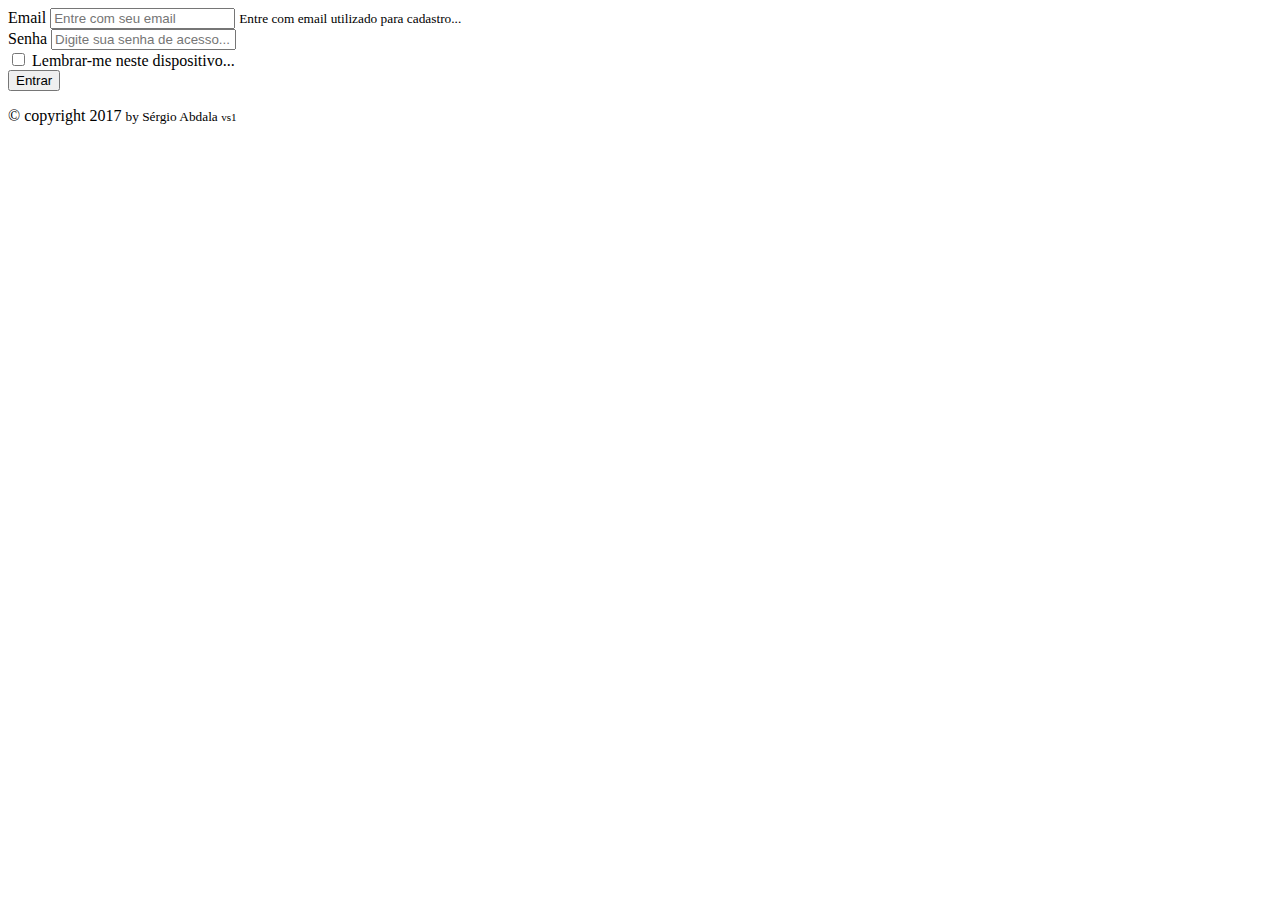
==== login/login.html @ 16fe47cd "login com conta facebook" ====
<!doctype html>
<html lang="pt-br">
  <head>
    <meta charset="utf-8">
    <meta name="viewport" content="width=device-width, initial-scale=1, shrink-to-fit=no">
    <meta name="description" content="">
    <meta name="author" content="">
    <link rel="shortcut icon" href="../img/favicon.ico">

    <title>Charqueadas TEM</title>
    <!-- botão curtir facebook -->
    <meta property="og:url"           content="http://www.charqueadastem.provisorio.ws/" />
    <meta property="og:type"          content="website" />
    <meta property="og:title"         content="Charqueadas TEM" />
    <meta property="og:description"   content="Catalogo comercial da Cidade" />
    <meta property="og:image"         content="http://www.charqueadastem.provisorio.ws/img/charqueadas.jpg" />

    <!-- Bootstrap core CSS -->
    <link rel="stylesheet" href="https://maxcdn.bootstrapcdn.com/bootstrap/4.0.0-beta.2/css/bootstrap.min.css" integrity="sha384-PsH8R72JQ3SOdhVi3uxftmaW6Vc51MKb0q5P2rRUpPvrszuE4W1povHYgTpBfshb" crossorigin="anonymous">
</head>
<body>
<div class="container">
  <div class="row">
    <div class="col-xs-12 col-md-4 col-lg-3 ">
      
        <form>
          <div class="form-group">
            <label for="email">Email </label>
            <input type="email" class="form-control" id="email" aria-describedby="emailHelp" placeholder="Entre com seu email">
            <small id="emailHelp" class="form-text text-muted">Entre com email utilizado para cadastro...</small>
          </div>
          <div class="form-group">
            <label for="senha">Senha</label>
            <input type="password" class="form-control" id="senha" placeholder="Digite sua senha de acesso...">
          </div>
          <div class="form-check">
            <label class="form-check-label">
              <input type="checkbox" class="form-check-input" id="xek">
              Lembrar-me neste dispositivo...
            </label>
          </div>
          <button type="submit" class="btn btn-secondary" id="btnEntrar">Entrar</button>
        </form>
      
    </div>
  </div>
</div>
        
    <footer>
      <p>&copy; copyright 2017 <small>by Sérgio Abdala <small>vs1</small></small></p>
    </footer>


    <!-- Bootstrap core JavaScript
    ================================================== -->
    <!-- Placed at the end of the document so the pages load faster -->
    <script src="https://code.jquery.com/jquery-3.2.1.slim.min.js" integrity="sha384-KJ3o2DKtIkvYIK3UENzmM7KCkRr/rE9/Qpg6aAZGJwFDMVNA/GpGFF93hXpG5KkN" crossorigin="anonymous"></script>
    <script src="https://cdnjs.cloudflare.com/ajax/libs/popper.js/1.12.3/umd/popper.min.js" integrity="sha384-vFJXuSJphROIrBnz7yo7oB41mKfc8JzQZiCq4NCceLEaO4IHwicKwpJf9c9IpFgh" crossorigin="anonymous"></script>
    <script src="https://maxcdn.bootstrapcdn.com/bootstrap/4.0.0-beta.2/js/bootstrap.min.js" integrity="sha384-alpBpkh1PFOepccYVYDB4do5UnbKysX5WZXm3XxPqe5iKTfUKjNkCk9SaVuEZflJ" crossorigin="anonymous"></script>
  
    <script src="js/jquery-3.2.1.min.js"></script> 

    <script type="text/javascript">
      document.getElementById('btnEntrar').addEventListener('click', function(){
        let senha = document.getElementById('senha').value;
        let email = document.getElementById('email').value;
        let xek = document.getElementById('xek').checked;
        alert(senha+" => "+email+" : "+xek );
      });


    </script>
</body>
</html>
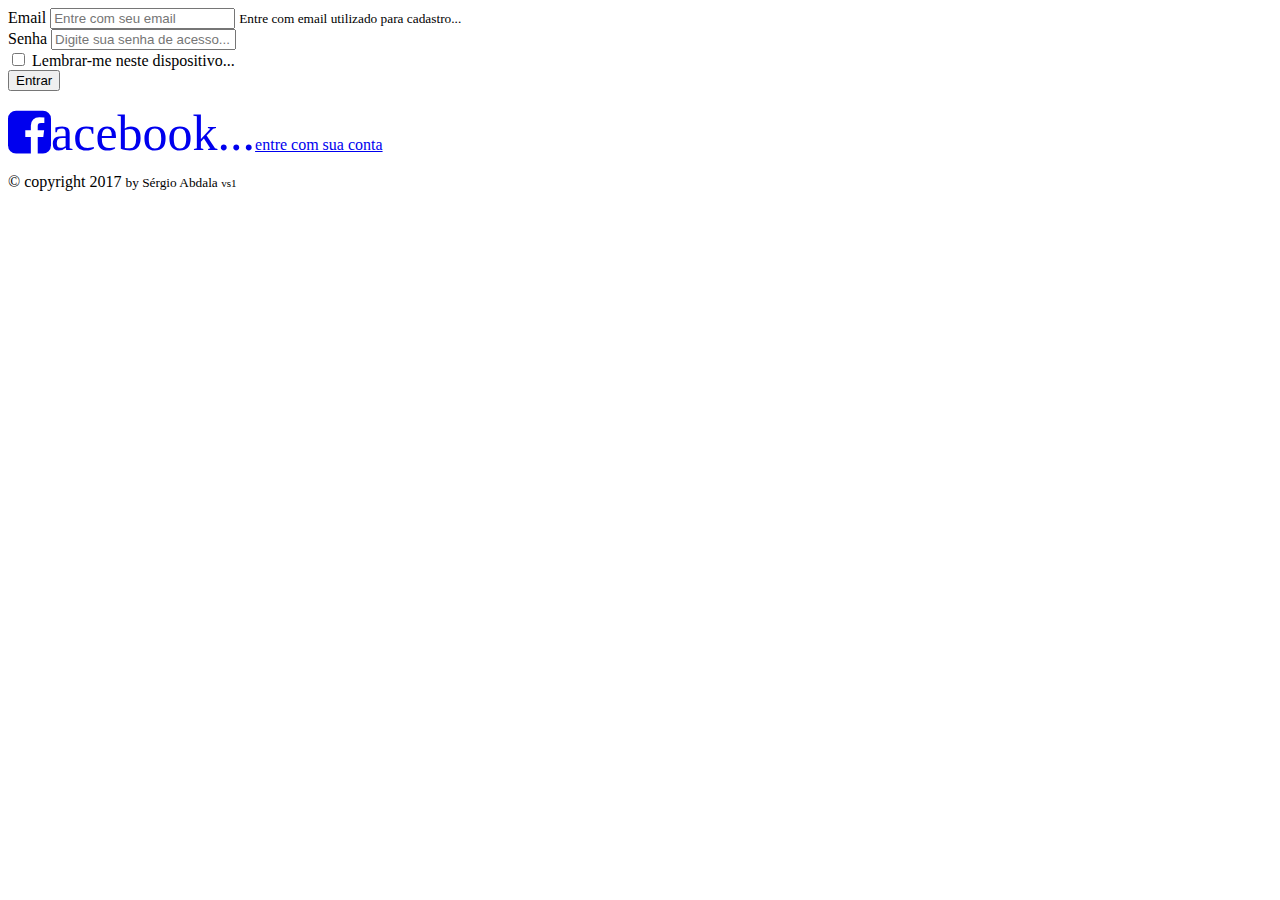
==== commit b4b36d9c: "implementação do login" ====
--- a/login/login.html
+++ b/login/login.html
@@ -8,6 +8,8 @@
     <link rel="shortcut icon" href="../img/favicon.ico">
 
     <title>Charqueadas TEM</title>
+    <!-- icones -->
+    <link rel="stylesheet" href="https://cdnjs.cloudflare.com/ajax/libs/font-awesome/4.7.0/css/font-awesome.min.css">
     <!-- botão curtir facebook -->
     <meta property="og:url"           content="http://www.charqueadastem.provisorio.ws/" />
     <meta property="og:type"          content="website" />
@@ -43,6 +45,10 @@
         </form>
       
     </div>
+    <div class="col-xs-12 col-md-4 col-lg-3 ">
+      <p><a href="login_face.html"><i class="fa fa-facebook-square" style="font-size: 50px;">acebook... </i>entre com sua conta</a></p>
+      
+    </div>
   </div>
 </div>
         
